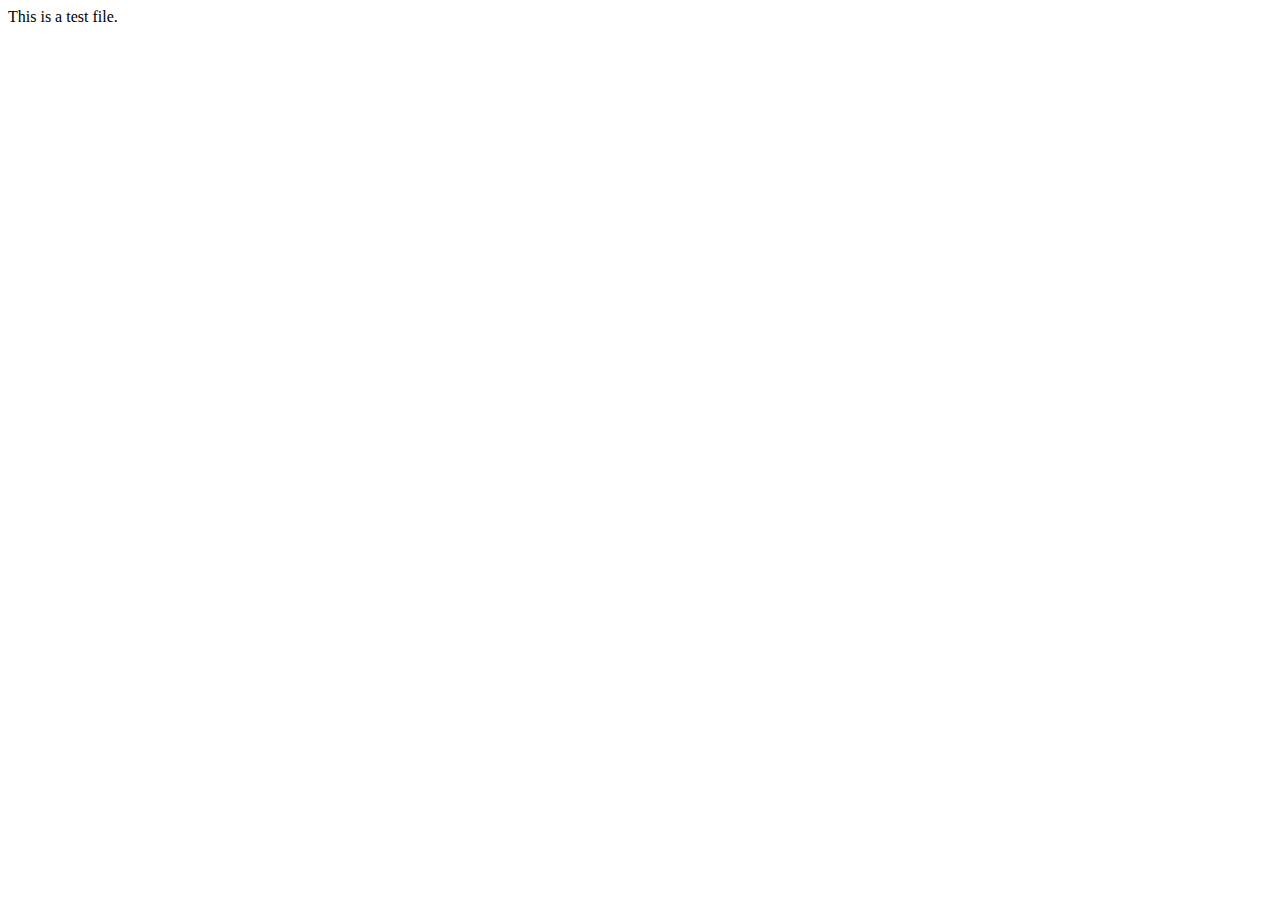
==== test-file.html @ dc8bcf45 "test commit" ====
<!DOCTYPE html>
<html lang="en">

<head>
    <meta charset="UTF-8">
    <meta name="viewport" content="width=device-width, initial-scale=1.0">
    <title>Test file</title>
</head>

<body>
    This is a test file.
</body>

</html>
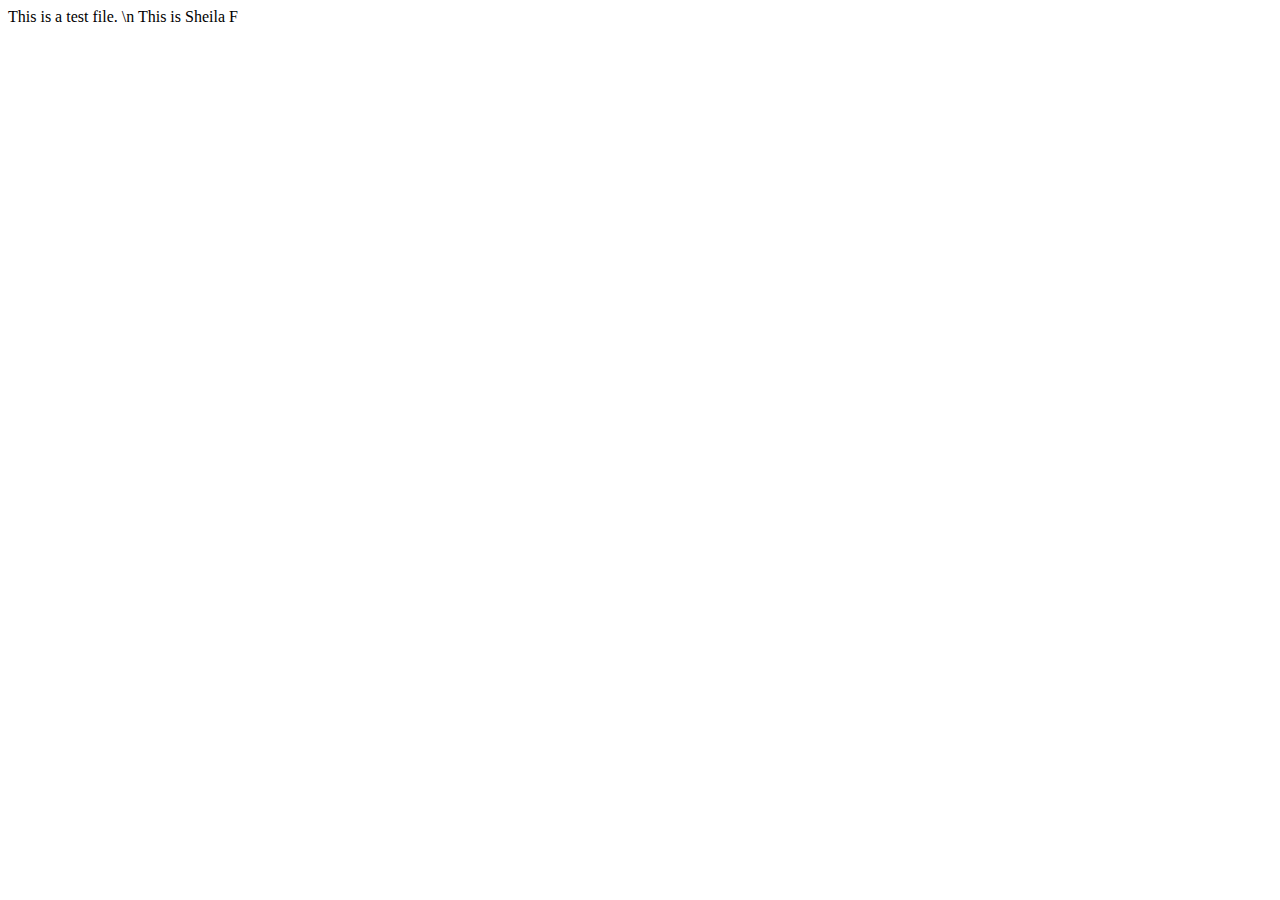
==== commit cc4babb6: "response commit" ====
--- a/test-file.html
+++ b/test-file.html
@@ -8,7 +8,8 @@
 </head>
 
 <body>
-    This is a test file.
+    This is a test file. \n 
+    This is Sheila F  
 </body>
 
 </html>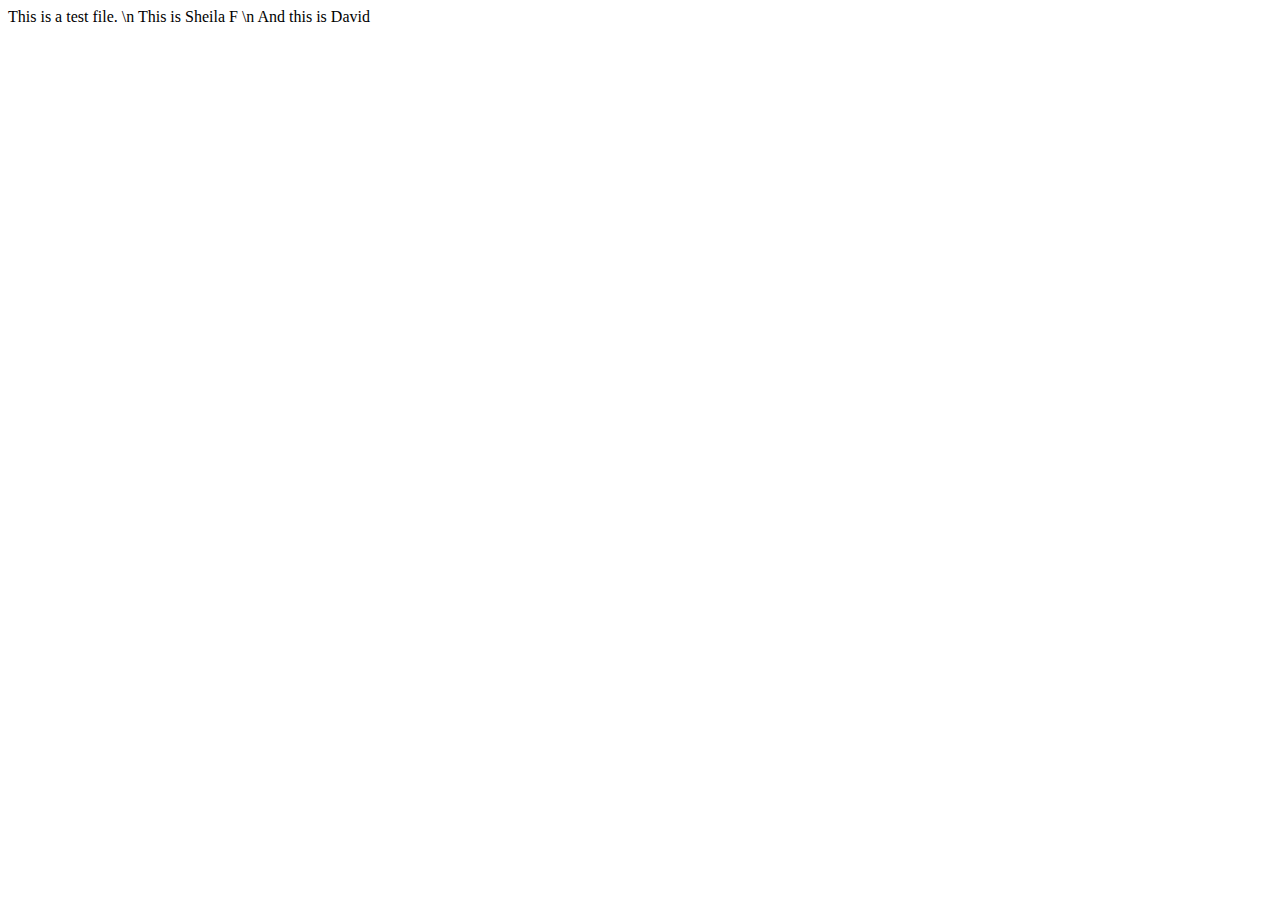
==== commit 60855384: "Revert "test commit"" ====
--- a/test-file.html
+++ b/test-file.html
@@ -8,8 +8,9 @@
 </head>
 
 <body>
-    This is a test file. \n 
-    This is Sheila F  
+    This is a test file. \n
+    This is Sheila F \n
+    And this is David
 </body>
 
 </html>